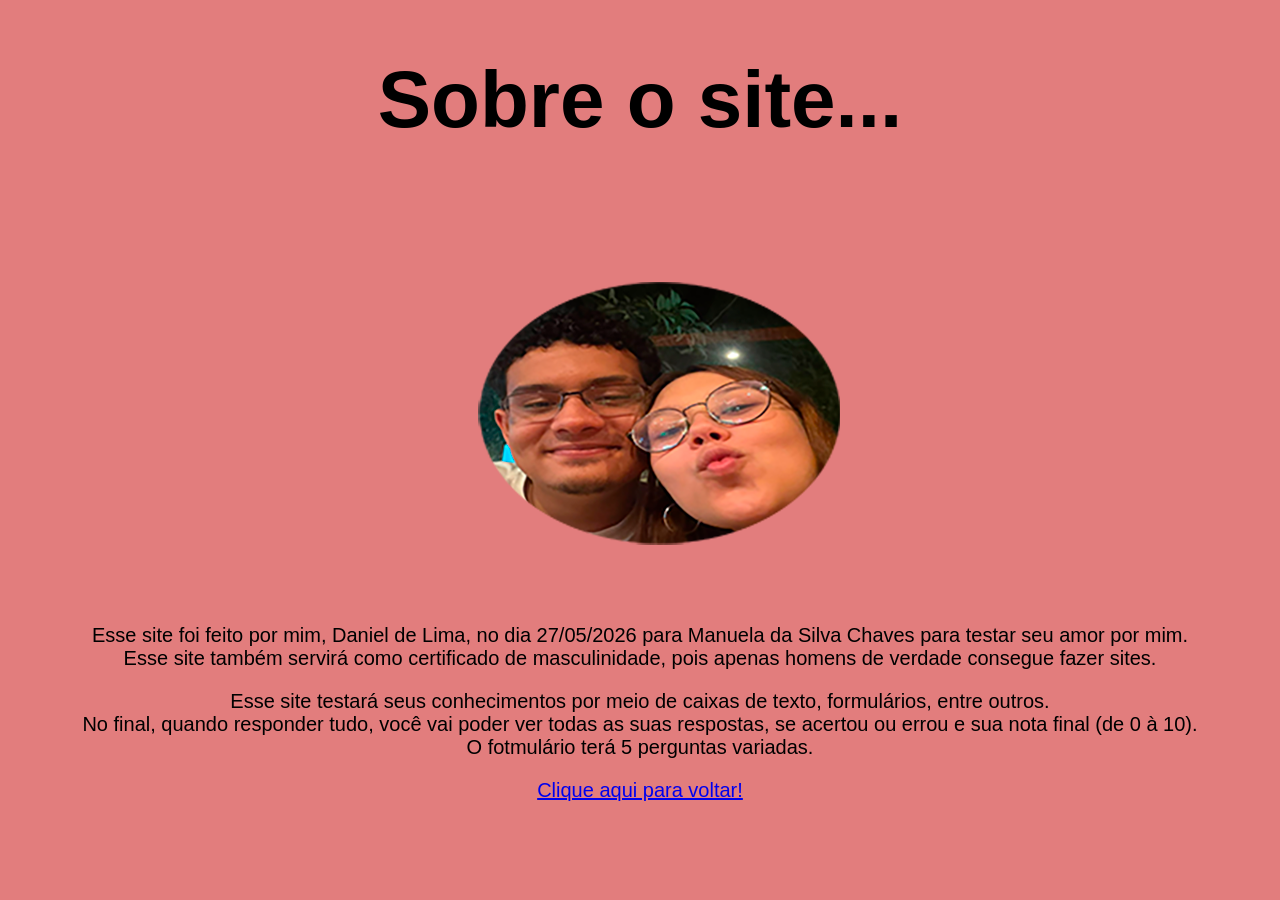
==== other-page.html @ 654d4638 "Add files via upload" ====
<!DOCTYPE html>
<html lang="pt-br">
<head>
    <meta charset="UTF-8">
    <meta name="viewport" content="width=device-width, initial-scale=1.0">
    <title>Document</title>
    <link rel="stylesheet" href="style-other-page.css">
</head>
<body>
    <header>
        <div id="title">
            <h1>Sobre o site...</h1>
        </div>
        <div>
            <img src="WhatsApp-Image-2026-05-27-at-22.png" alt="">
        </div>
    </header>
    <section id="txt">
        <p>
            Esse site foi feito por mim, Daniel de Lima, no dia 27/05/2026 para Manuela da Silva Chaves
            para testar seu amor por mim. <br> Esse site também servirá como certificado de masculinidade,
            pois apenas homens de verdade consegue fazer sites.
        </p>
        <p>
            Esse site testará seus conhecimentos por meio de caixas de texto, formulários, entre outros.
            <br>
            No final, quando responder tudo, você vai poder ver todas as suas respostas,
            se acertou ou errou e sua nota final (de 0 à 10).
            <br>
            O fotmulário terá 5 perguntas variadas.
        </p>
        <p>
            <a href="index.html">Clique aqui para voltar!</a>
        </p>
    </section>
</body>
</html>
---- style-other-page.css ----
body {
    background: rgb(226, 125, 125);
    text-align: center;
    font: normal 15pt Arial;
}

div#title {
    font: normal 30pt Arial;
}
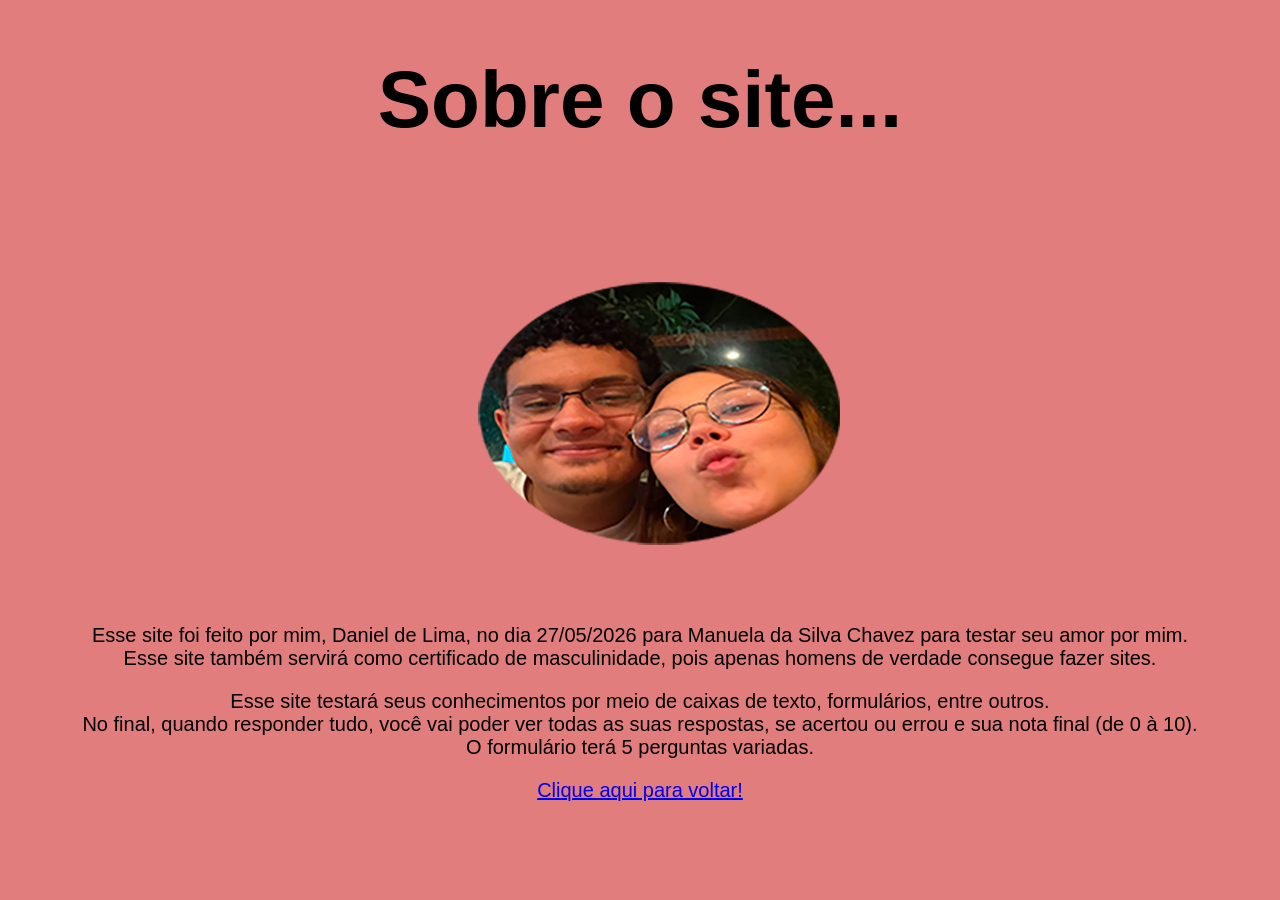
==== commit 709d3d5c: "Fix formatting and update text in other-page.html" ====
--- a/other-page.html
+++ b/other-page.html
@@ -17,7 +17,7 @@
     </header>
     <section id="txt">
         <p>
-            Esse site foi feito por mim, Daniel de Lima, no dia 27/05/2026 para Manuela da Silva Chaves
+            Esse site foi feito por mim, Daniel de Lima, no dia 27/05/2026 para Manuela da Silva Chavez
             para testar seu amor por mim. <br> Esse site também servirá como certificado de masculinidade,
             pois apenas homens de verdade consegue fazer sites.
         </p>
@@ -27,11 +27,11 @@
             No final, quando responder tudo, você vai poder ver todas as suas respostas,
             se acertou ou errou e sua nota final (de 0 à 10).
             <br>
-            O fotmulário terá 5 perguntas variadas.
+            O formulário terá 5 perguntas variadas.
         </p>
         <p>
             <a href="index.html">Clique aqui para voltar!</a>
         </p>
     </section>
 </body>
-</html>+</html>
